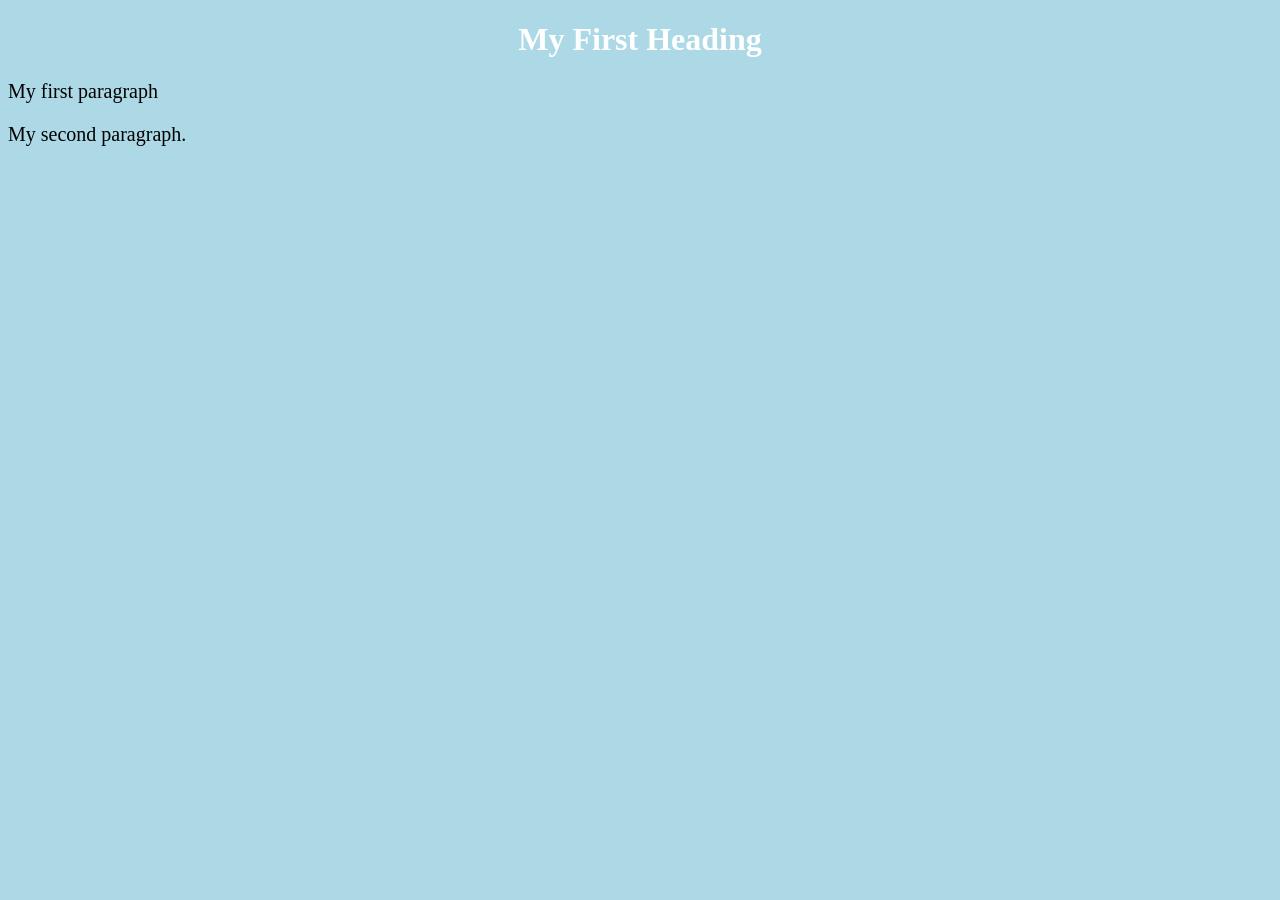
==== page1.html @ 2c0c70a7 "add css styles" ====
<!DOCTYPE html>
<html>
        <head>
                <title>Page Title</title>
                <style>
                        body {
                          background-color: lightblue;
                        }
                        h1 {
                          color: white;
                          text-align: center;
                        }
                        p {
                          font-family: verdana;
                          font-size: 20px;
                        }
                </style>
        </head>
<body>
        <h1>My First Heading</h1>
        <p>My first paragraph</p>
        <p>My second paragraph.</p>
</body>
</html>
 
                <link rel="stylesheet" href="styles.css">
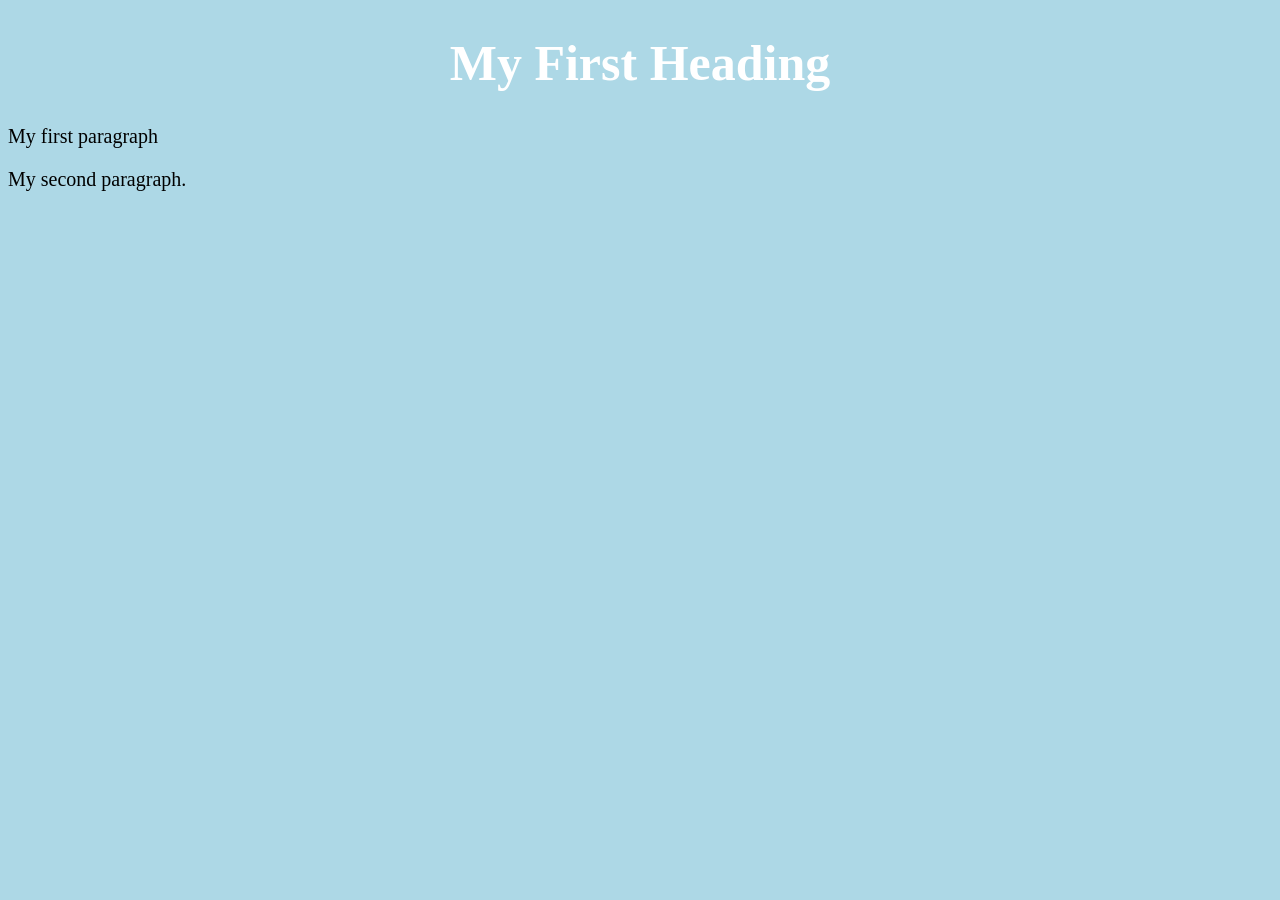
==== commit e5660e29: "add some new features" ====
--- a/page1.html
+++ b/page1.html
@@ -1,20 +1,8 @@
 <!DOCTYPE html>
 <html>
         <head>
-                <title>Page Title</title>
-                <style>
-                        body {
-                          background-color: lightblue;
-                        }
-                        h1 {
-                          color: white;
-                          text-align: center;
-                        }
-                        p {
-                          font-family: verdana;
-                          font-size: 20px;
-                        }
-                </style>
+                <title>Page 1 (Index Page)</title>
+                <link rel="stylesheet" href="styles.css">
         </head>
 <body>
         <h1>My First Heading</h1>
@@ -22,5 +10,3 @@
         <p>My second paragraph.</p>
 </body>
 </html>
- 
-                <link rel="stylesheet" href="styles.css">
--- a/styles.css
+++ b/styles.css
@@ -0,0 +1,17 @@
+ body {
+                          background-color: lightblue;
+                        }
+                        h1 {
+                          color: white;
+                          text-align: center;
+                        }
+                        p {
+                          font-family: verdana;
+                          font-size: 20px;
+                        }
+                        h1 {
+                          font-size: 50px;
+                        }
+                        h3 {
+                          font-size: 22px;
+                        }
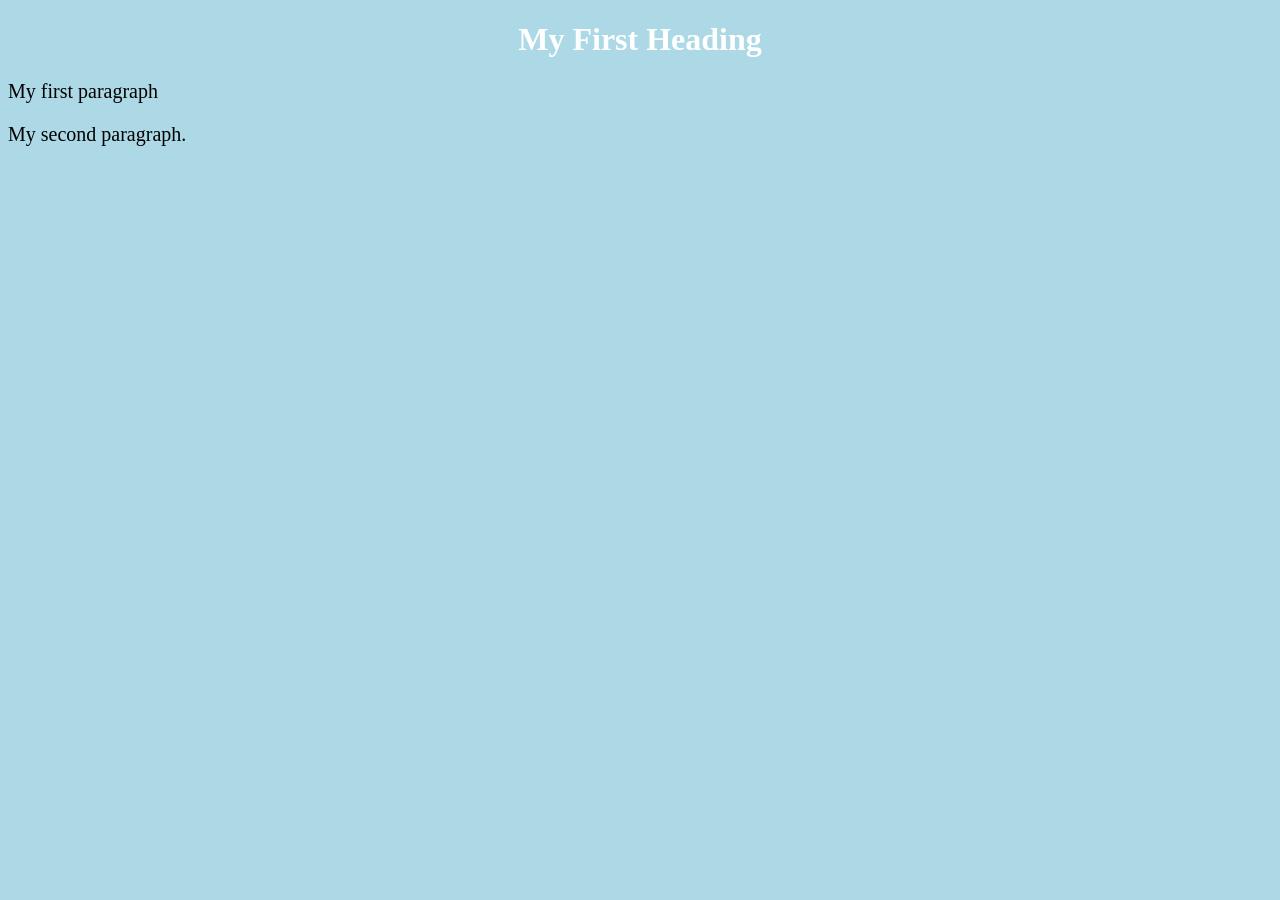
==== commit 047aa8ea: "Revert "add some new features" This reverts commit e5660e2921c0ac1ed42c8a1c36ccf62e4287fa9b." ====
--- a/page1.html
+++ b/page1.html
@@ -1,7 +1,7 @@
 <!DOCTYPE html>
 <html>
         <head>
-                <title>Page 1 (Index Page)</title>
+                <title>Page Title</title>
                 <link rel="stylesheet" href="styles.css">
         </head>
 <body>
--- a/styles.css
+++ b/styles.css
@@ -9,9 +9,3 @@
                           font-family: verdana;
                           font-size: 20px;
                         }
-                        h1 {
-                          font-size: 50px;
-                        }
-                        h3 {
-                          font-size: 22px;
-                        }
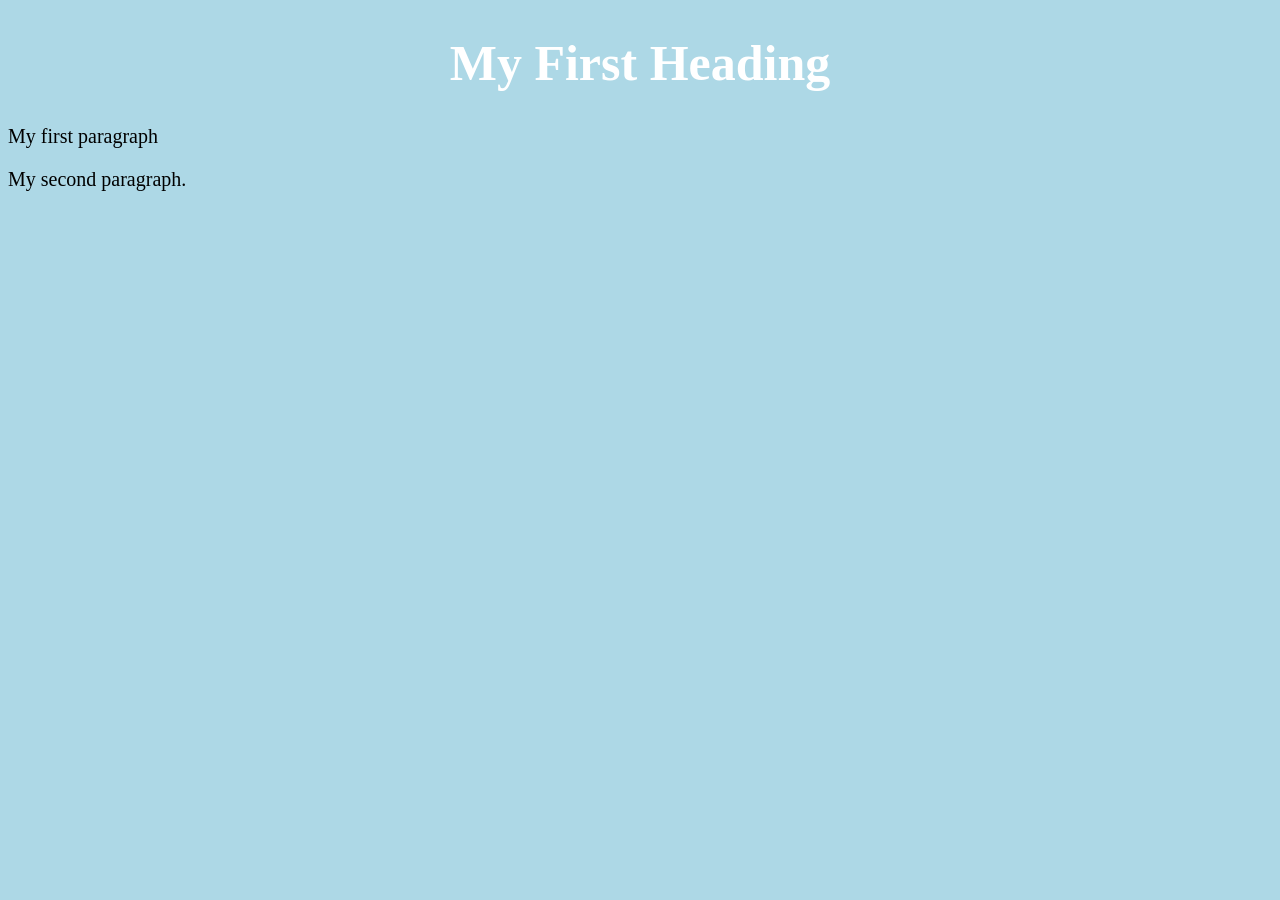
==== commit c79fb3d6: "Reapply "add some new features" This reverts commit 047aa8ea2f507d1e4fc49119309f65789306e14e." ====
--- a/page1.html
+++ b/page1.html
@@ -1,7 +1,7 @@
 <!DOCTYPE html>
 <html>
         <head>
-                <title>Page Title</title>
+                <title>Page 1 (Index Page)</title>
                 <link rel="stylesheet" href="styles.css">
         </head>
 <body>
--- a/styles.css
+++ b/styles.css
@@ -9,3 +9,9 @@
                           font-family: verdana;
                           font-size: 20px;
                         }
+                        h1 {
+                          font-size: 50px;
+                        }
+                        h3 {
+                          font-size: 22px;
+                        }
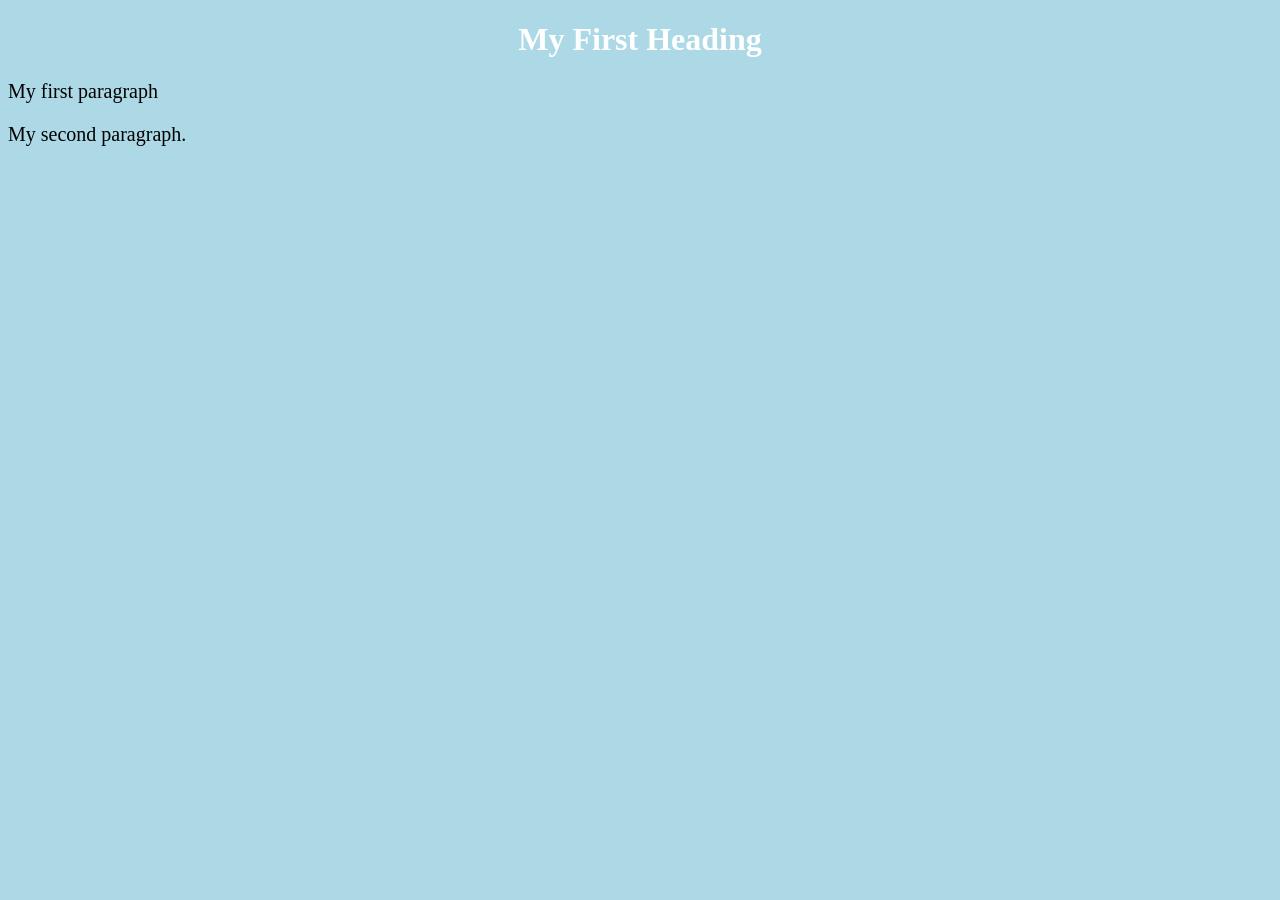
==== commit d4541296: "Revert "Reapply "add some new features"" This reverts commit c79fb3d644fbb8312894ce85d5ca44b0a1065e9" ====
--- a/page1.html
+++ b/page1.html
@@ -1,7 +1,7 @@
 <!DOCTYPE html>
 <html>
         <head>
-                <title>Page 1 (Index Page)</title>
+                <title>Page Title</title>
                 <link rel="stylesheet" href="styles.css">
         </head>
 <body>
--- a/styles.css
+++ b/styles.css
@@ -9,9 +9,3 @@
                           font-family: verdana;
                           font-size: 20px;
                         }
-                        h1 {
-                          font-size: 50px;
-                        }
-                        h3 {
-                          font-size: 22px;
-                        }
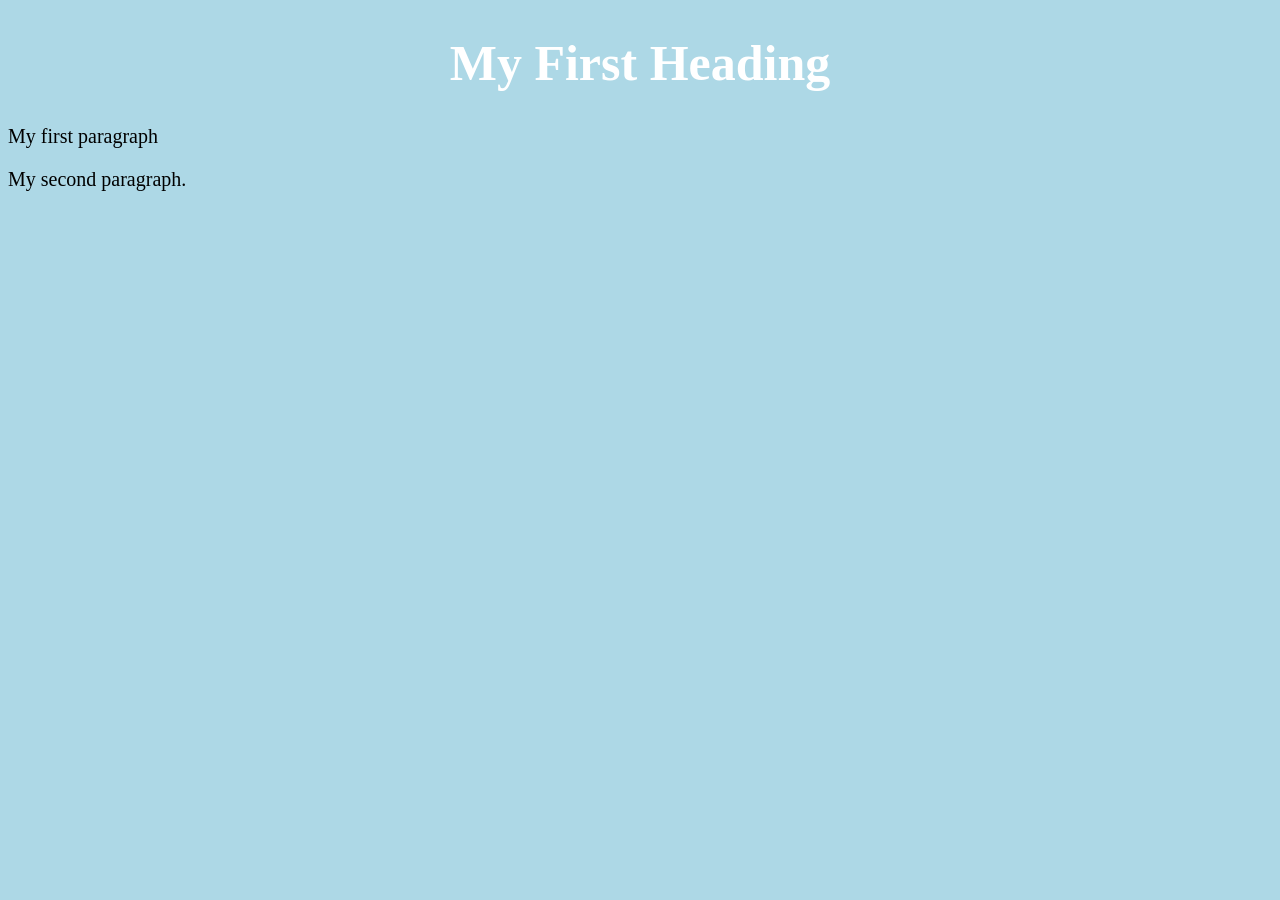
==== commit f0a25313: "Reapply "add some new features" This reverts commit 047aa8ea2f507d1e4fc49119309f65789306e14e." ====
--- a/page1.html
+++ b/page1.html
@@ -1,7 +1,7 @@
 <!DOCTYPE html>
 <html>
         <head>
-                <title>Page Title</title>
+                <title>Page 1 (Index Page)</title>
                 <link rel="stylesheet" href="styles.css">
         </head>
 <body>
--- a/styles.css
+++ b/styles.css
@@ -9,3 +9,9 @@
                           font-family: verdana;
                           font-size: 20px;
                         }
+                        h1 {
+                          font-size: 50px;
+                        }
+                        h3 {
+                          font-size: 22px;
+                        }
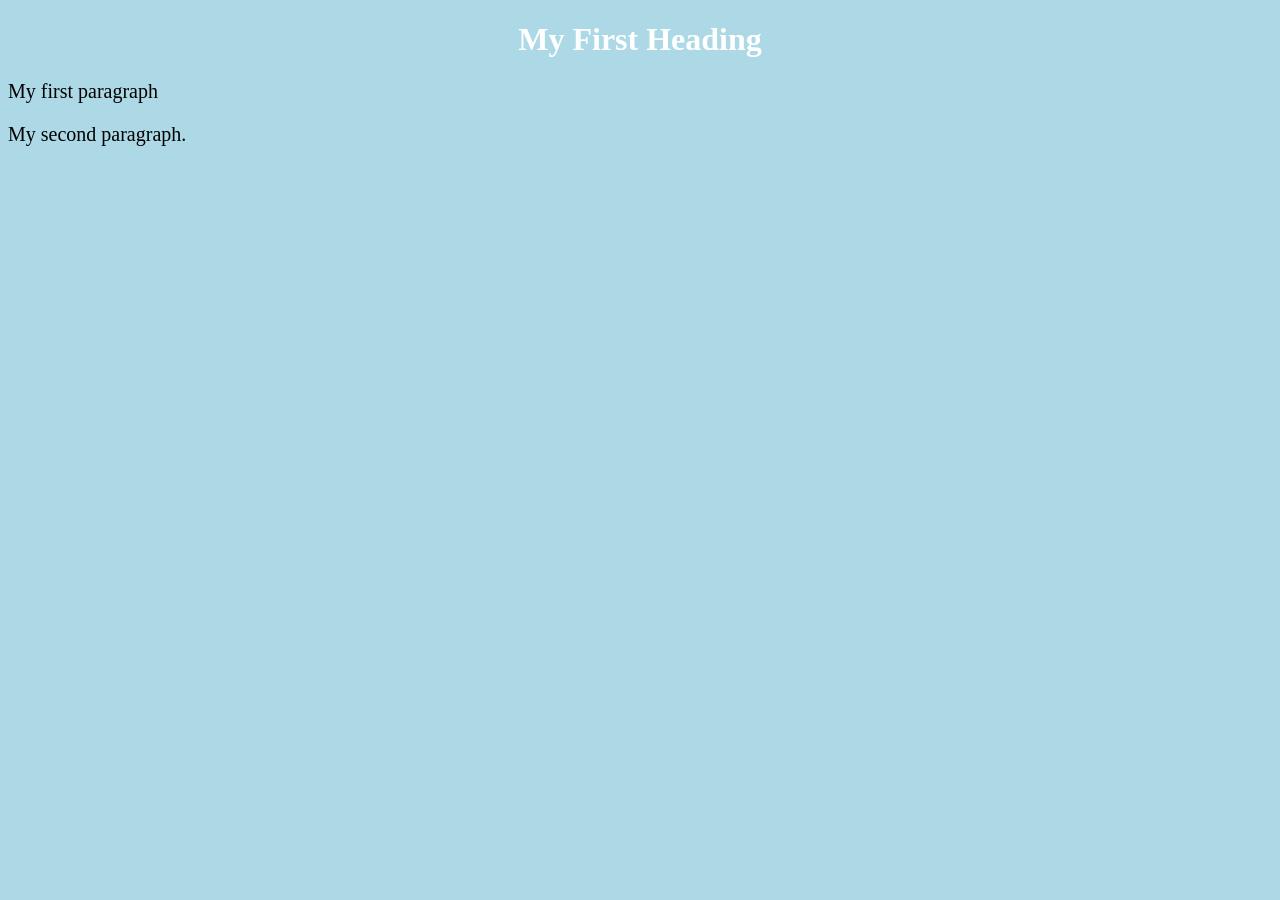
==== commit 78eba47a: "Revert "add some new features" This reverts commit e5660e2921c0ac1ed42c8a1c36ccf62e4287fa9b." ====
--- a/page1.html
+++ b/page1.html
@@ -1,7 +1,7 @@
 <!DOCTYPE html>
 <html>
         <head>
-                <title>Page 1 (Index Page)</title>
+                <title>Page Title</title>
                 <link rel="stylesheet" href="styles.css">
         </head>
 <body>
--- a/styles.css
+++ b/styles.css
@@ -9,9 +9,3 @@
                           font-family: verdana;
                           font-size: 20px;
                         }
-                        h1 {
-                          font-size: 50px;
-                        }
-                        h3 {
-                          font-size: 22px;
-                        }
